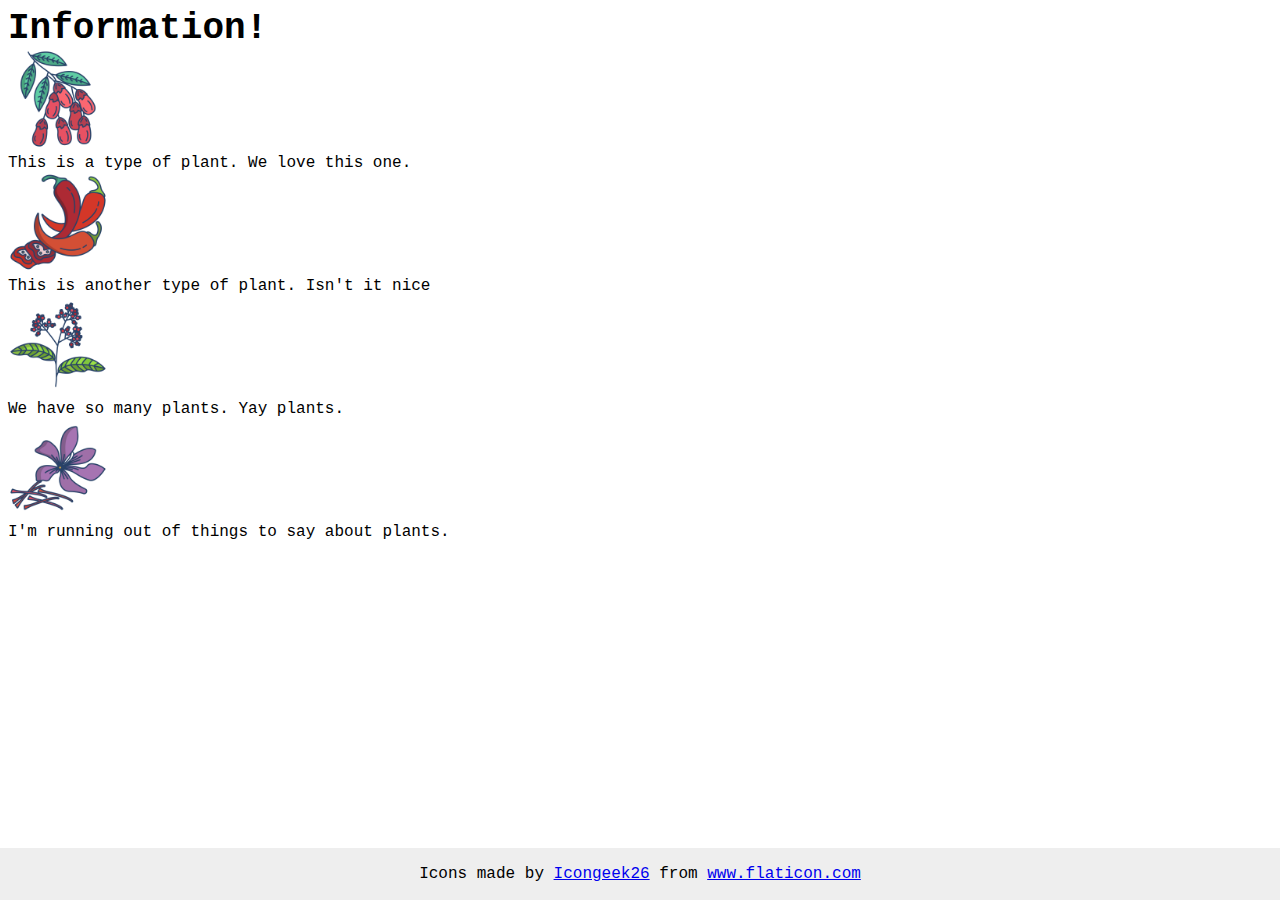
==== flex/04-flex-information/index.html @ 6cb2547d "First" ====
<!DOCTYPE html>
<html lang="en">
  <head>
    <meta charset="UTF-8">
    <meta http-equiv="X-UA-Compatible" content="IE=edge">
    <meta name="viewport" content="width=device-width, initial-scale=1.0">
    <title>Information</title>
    <link rel="stylesheet" href="style.css">
  </head>
  <body>
    <div class="title">Information!</div>

    <img src="./images/barberry.png" alt="barberry">
    <div class="text">This is a type of plant. We love this one.</div>

    <img src="./images/chilli.png" alt="chili">
    <div class="text">This is another type of plant. Isn't it nice</div>

    <img src="./images/pepper.png" alt="pepper">
    <div class="text">We have so many plants. Yay plants.</div>

    <img src="./images/saffron.png" alt="saffron">
    <div class="text">I'm running out of things to say about plants.</div>

    <!-- disregard this section, it's here to give attribution to the creator of these icons -->
    <div class="footer">
      <div>Icons made by <a href="https://www.flaticon.com/authors/icongeek26" title="Icongeek26">Icongeek26</a> from <a href="https://www.flaticon.com/" title="Flaticon">www.flaticon.com</a></div>
    </div>
  </body>
</html>
---- flex/04-flex-information/style.css ----
body {
  font-family: 'Courier New', Courier, monospace;
}

img {
  width: 100px;
  height: 100px;
}

.title {
  font-size: 36px;
  font-weight: 900;
}

/* do not edit this footer */
.footer {
  position: fixed;
  bottom: 0;
  left: 0;
  right: 0;
  height: 52px;
  display: flex;
  align-items: center;
  justify-content: center;
  background: #eee;
}
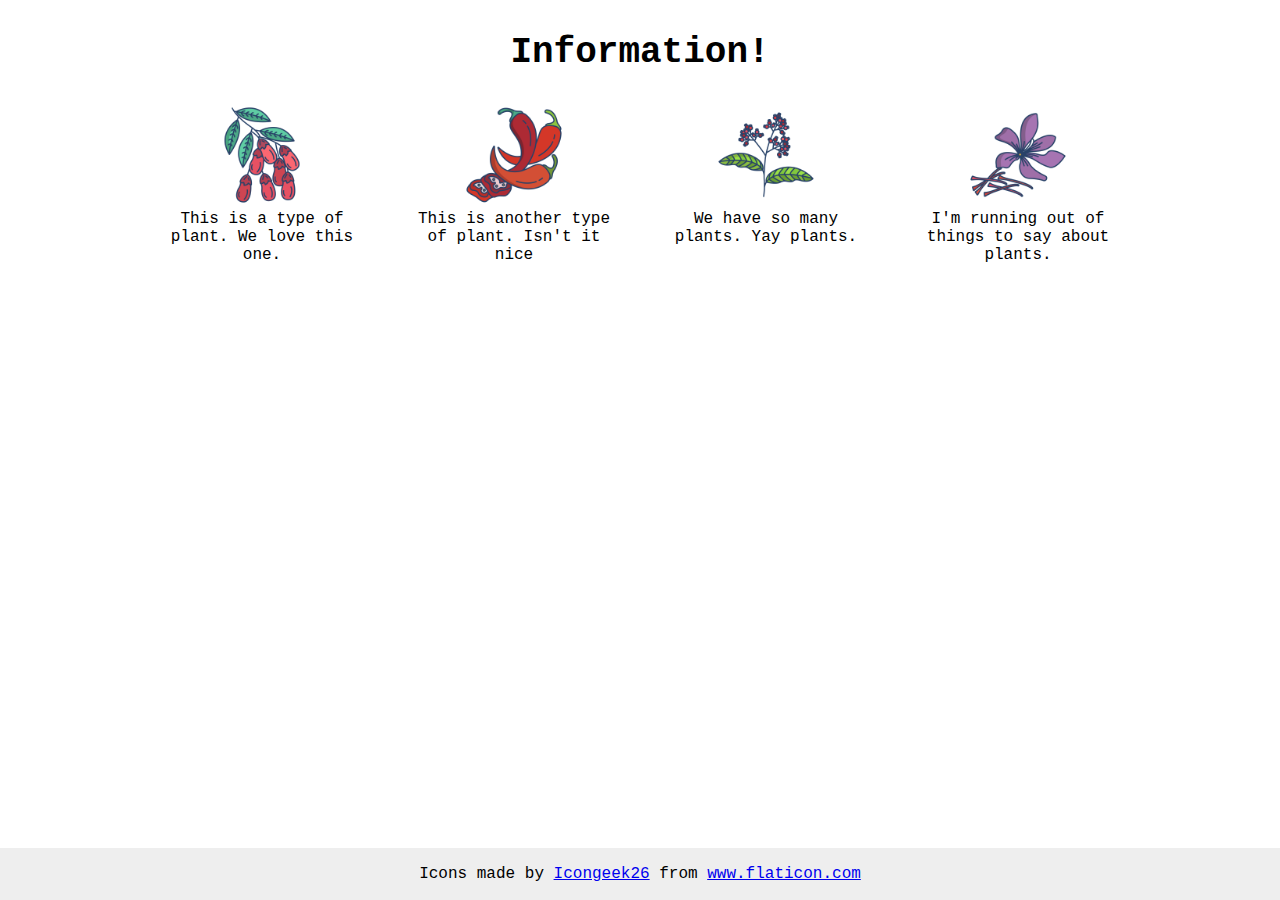
==== commit a95548d8: "Flex-4 completed my way" ====
--- a/flex/04-flex-information/index.html
+++ b/flex/04-flex-information/index.html
@@ -1,30 +1,45 @@
 <!DOCTYPE html>
 <html lang="en">
   <head>
-    <meta charset="UTF-8">
-    <meta http-equiv="X-UA-Compatible" content="IE=edge">
-    <meta name="viewport" content="width=device-width, initial-scale=1.0">
+    <meta charset="UTF-8" />
+    <meta http-equiv="X-UA-Compatible" content="IE=edge" />
+    <meta name="viewport" content="width=device-width, initial-scale=1.0" />
     <title>Information</title>
-    <link rel="stylesheet" href="style.css">
+    <link rel="stylesheet" href="style.css" />
   </head>
   <body>
     <div class="title">Information!</div>
-
-    <img src="./images/barberry.png" alt="barberry">
-    <div class="text">This is a type of plant. We love this one.</div>
-
-    <img src="./images/chilli.png" alt="chili">
-    <div class="text">This is another type of plant. Isn't it nice</div>
-
-    <img src="./images/pepper.png" alt="pepper">
-    <div class="text">We have so many plants. Yay plants.</div>
-
-    <img src="./images/saffron.png" alt="saffron">
-    <div class="text">I'm running out of things to say about plants.</div>
+    <div class="plants">
+      <div class="one">
+        <img src="./images/barberry.png" alt="barberry" />
+        <div class="text">This is a type of plant. We love this one.</div>
+      </div>
+      <div class="two">
+        <img src="./images/chilli.png" alt="chili" />
+        <div class="text">This is another type of plant. Isn't it nice</div>
+      </div>
+      <div class="three">
+        <img src="./images/pepper.png" alt="pepper" />
+        <div class="text">We have so many plants. Yay plants.</div>
+      </div>
+      <div class="four">
+        <img src="./images/saffron.png" alt="saffron" />
+        <div class="text">I'm running out of things to say about plants.</div>
+      </div>
+    </div>
 
     <!-- disregard this section, it's here to give attribution to the creator of these icons -->
     <div class="footer">
-      <div>Icons made by <a href="https://www.flaticon.com/authors/icongeek26" title="Icongeek26">Icongeek26</a> from <a href="https://www.flaticon.com/" title="Flaticon">www.flaticon.com</a></div>
+      <div>
+        Icons made by
+        <a href="https://www.flaticon.com/authors/icongeek26" title="Icongeek26"
+          >Icongeek26</a
+        >
+        from
+        <a href="https://www.flaticon.com/" title="Flaticon"
+          >www.flaticon.com</a
+        >
+      </div>
     </div>
   </body>
-</html>+</html>
--- a/flex/04-flex-information/style.css
+++ b/flex/04-flex-information/style.css
@@ -23,4 +23,23 @@
   align-items: center;
   justify-content: center;
   background: #eee;
+}
+
+
+/* My try */
+
+.title{
+  display: flex;
+  justify-content: center;
+  margin: 32px;
+}
+.plants{
+  display: flex;
+  justify-content: center;
+  gap: 52px;
+}
+
+.one,.two,.three,.four{
+  text-align: center;
+  width: 200px;
 }